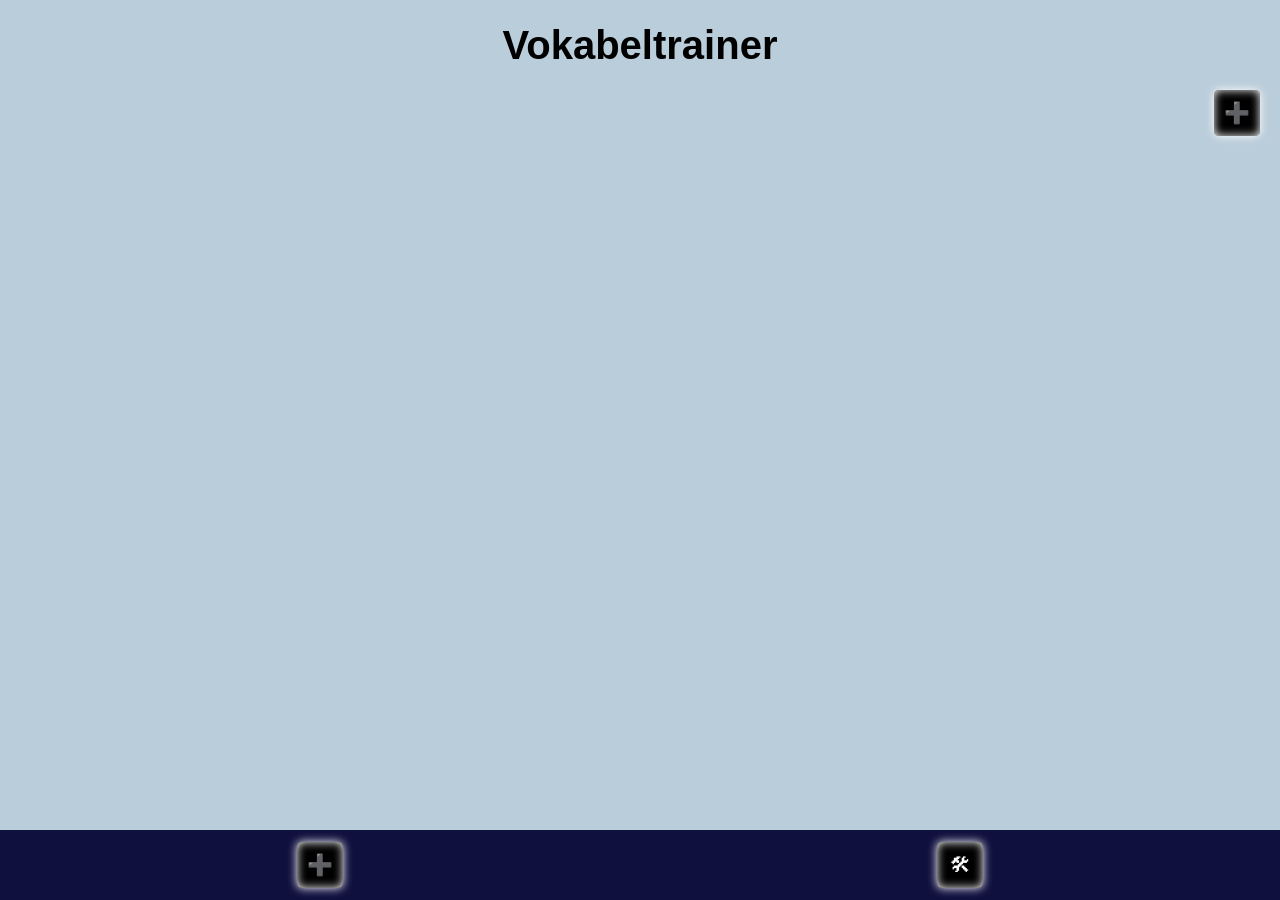
==== index.html @ bf67499d "added language menu" ====
<!DOCTYPE html>
<html lang="de">

<head>
    <meta charset="UTF-8">
    <meta http-equiv="X-UA-Compatible" content="IE=edge">
    <meta name="viewport" content="width=device-width, initial-scale=1.0">
    <link rel="stylesheet" href="public/css/main.css">
    <title>Vokabeltrainer</title>
</head>

<body id="homepage">
    <section class="homepage">
        <h1>Vokabeltrainer</h1>

        <div class="button-q btnfixed" id="addLanguagePack_1">➕</div>

        <div class="languageContainer" id="langContainer"></div>
    </section>


    <section class="footerNav">
        <div class="button-q" id="addLanguagePack_2">➕</div>
        <div class="button-q">🛠</div>
        <!-- <div class="button-q"></div>
        <div class="button-q"></div> -->

    </section>


    <script src="public/javascript/main.js"></script>
</body>

</html>
---- public/css/main.css ----
/*!**************************************************************************************************************!*\
  !*** css ./node_modules/css-loader/dist/cjs.js!./node_modules/sass-loader/dist/cjs.js!./src/scss/style.scss ***!
  \**************************************************************************************************************/
.grid {
  display: grid;
  grid-template-columns: repeat 12, 1fr;
  gap: 30px;
  max-width: 1400px;
}

.center {
  margin: 0 auto;
  max-width: 1400px;
}

body {
  margin: 0;
  padding: 0;
  font-family: sans-serif;
  line-height: 1.5em;
  scroll-behavior: smooth;
  background-color: rgba(0, 0, 0, 0.874);
  color: white;
}

.button-q {
  width: 30px;
  height: 30px;
  display: flex;
  justify-content: center;
  align-items: center;
  padding: 8px;
  background-color: black;
  border-radius: 5px;
  box-shadow: 0 0 10px white, inset 0 0 10px white;
  font-size: 1.3em;
  color: white;
}
.button-q.btnfixed {
  position: fixed;
  right: 20px;
  top: 90px;
}

.wrapper {
  display: flex;
  justify-content: center;
  flex-direction: column;
  align-items: center;
  margin-top: 120px;
}

.actionbutton {
  width: 180px;
  height: 50px;
  background-color: black;
  text-align: center;
  margin-bottom: 20px;
  display: flex;
  align-items: center;
  justify-content: center;
  border-radius: 8px;
  box-shadow: 0 0 5px black;
  font-size: 1.4em;
  padding: 8px;
}

.goHomeButton {
  position: fixed;
  top: 5px;
  left: 5px;
  background-color: rgba(0, 0, 255, 0.627);
  color: white;
  width: 70px;
  height: 30px;
  z-index: 1000;
  display: flex;
  justify-content: center;
  align-items: center;
  font-size: 0.8em;
  border-radius: 8px;
  font-weight: bold;
  letter-spacing: 2px;
  text-decoration: none;
}

.homepage {
  background-color: rgb(186, 205, 218);
  position: fixed;
  top: 0;
  left: 0;
  right: 0;
  bottom: 0;
  z-index: 10;
}
.homepage h1 {
  font-size: 2.5em;
  text-align: center;
  color: black;
}
.homepage .languageContainer {
  display: flex;
  flex-direction: column;
  align-items: center;
}
.homepage .languageContainer .languageBtn {
  text-decoration: none;
  color: black;
  font-size: 1.5em;
  height: 40px;
  margin-top: 60px;
  font-weight: bold;
  background-color: rgb(185, 184, 184);
  width: 260px;
  text-align: center;
  display: flex;
  justify-content: center;
  align-items: center;
  border-radius: 10px;
  cursor: pointer;
  box-shadow: 0 0 20px black;
  transition: all 0.4s ease;
}
.homepage .languageContainer .languageBtn:hover {
  box-shadow: 0 0 5px black;
}

.footerNav {
  position: fixed;
  bottom: 0;
  left: 0;
  right: 0;
  height: 70px;
  background-color: rgb(16, 16, 63);
  z-index: 11;
  display: flex;
  justify-content: space-around;
  align-items: center;
}
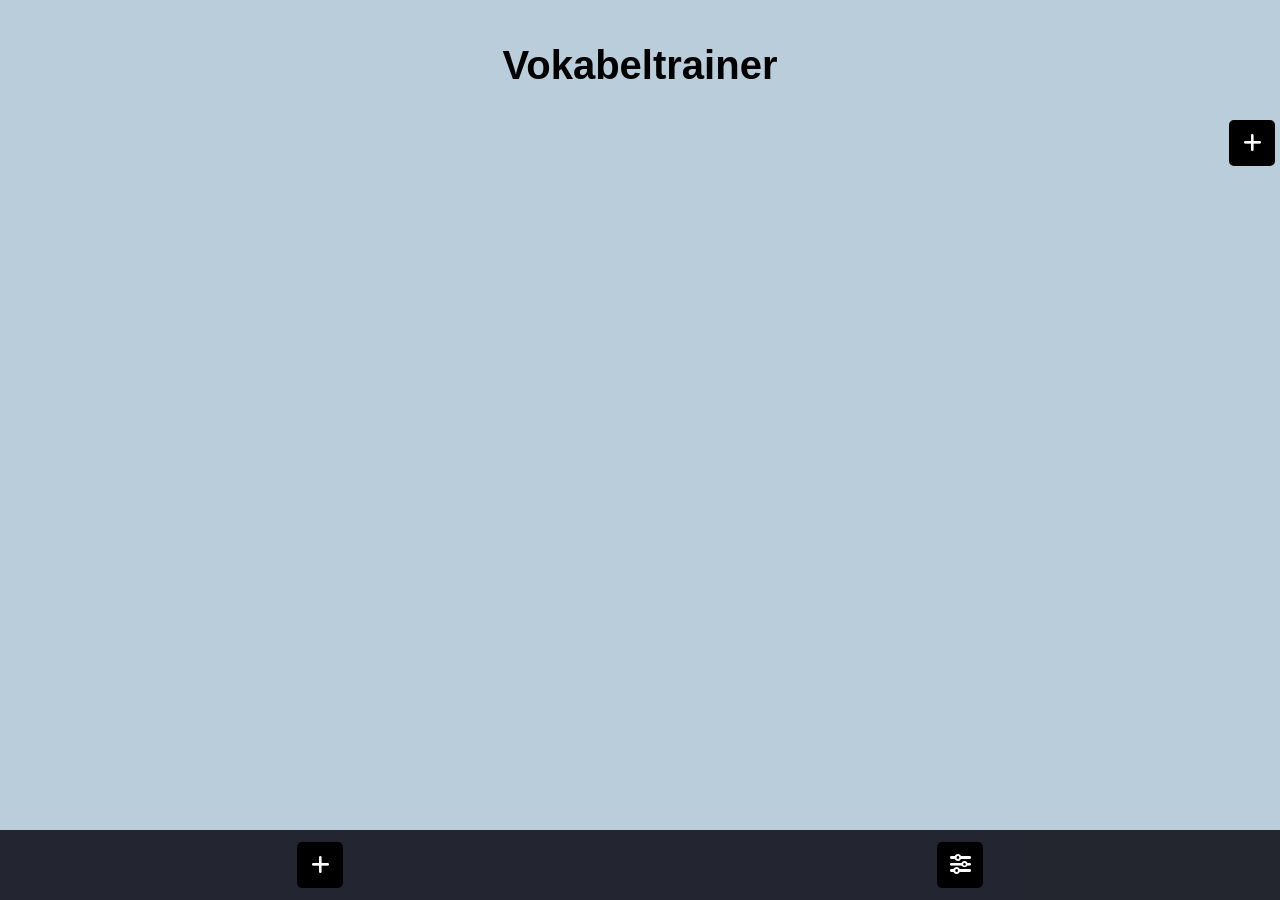
==== commit 46b4004b: "Added function to see all saved words" ====
--- a/index.html
+++ b/index.html
@@ -6,6 +6,9 @@
     <meta http-equiv="X-UA-Compatible" content="IE=edge">
     <meta name="viewport" content="width=device-width, initial-scale=1.0">
     <link rel="stylesheet" href="public/css/main.css">
+    <link rel="stylesheet" href="https://cdnjs.cloudflare.com/ajax/libs/font-awesome/6.0.0-beta3/css/all.min.css"
+    integrity="sha512-Fo3rlrZj/k7ujTnHg4CGR2D7kSs0v4LLanw2qksYuRlEzO+tcaEPQogQ0KaoGN26/zrn20ImR1DfuLWnOo7aBA=="
+    crossorigin="anonymous" referrerpolicy="no-referrer" />
     <title>Vokabeltrainer</title>
 </head>
 
@@ -13,15 +16,15 @@
     <section class="homepage">
         <h1>Vokabeltrainer</h1>
 
-        <div class="button-q btnfixed" id="addLanguagePack_1">➕</div>
+        <div class="button-q btnfixed" id="addLanguagePack_1"><i class="fa-solid fa-plus"></i></div>
 
         <div class="languageContainer" id="langContainer"></div>
     </section>
 
 
     <section class="footerNav">
-        <div class="button-q" id="addLanguagePack_2">➕</div>
-        <div class="button-q">🛠</div>
+        <div class="button-q" id="addLanguagePack_2"><i class="fa-solid fa-plus"></i></div>
+        <div class="button-q"><i class="fa-solid fa-sliders"></i></div>
         <!-- <div class="button-q"></div>
         <div class="button-q"></div> -->
 
--- a/public/css/main.css
+++ b/public/css/main.css
@@ -32,14 +32,14 @@
   padding: 8px;
   background-color: black;
   border-radius: 5px;
-  box-shadow: 0 0 10px white, inset 0 0 10px white;
   font-size: 1.3em;
   color: white;
+  cursor: pointer;
 }
 .button-q.btnfixed {
   position: fixed;
-  right: 20px;
-  top: 90px;
+  right: 5px;
+  top: 120px;
 }
 
 .wrapper {
@@ -63,6 +63,7 @@
   box-shadow: 0 0 5px black;
   font-size: 1.4em;
   padding: 8px;
+  cursor: pointer;
 }
 
 .goHomeButton {
@@ -82,6 +83,27 @@
   font-weight: bold;
   letter-spacing: 2px;
   text-decoration: none;
+  cursor: pointer;
+}
+
+.goHomeButton2 {
+  position: fixed;
+  top: 5px;
+  right: 5px;
+  background-color: rgba(0, 0, 255, 0.627);
+  color: white;
+  width: 70px;
+  height: 30px;
+  z-index: 1000;
+  display: flex;
+  justify-content: center;
+  align-items: center;
+  font-size: 0.8em;
+  border-radius: 8px;
+  font-weight: bold;
+  letter-spacing: 2px;
+  text-decoration: none;
+  cursor: pointer;
 }
 
 .homepage {
@@ -93,22 +115,18 @@
   bottom: 0;
   z-index: 10;
 }
-.homepage h1 {
-  font-size: 2.5em;
-  text-align: center;
-  color: black;
-}
 .homepage .languageContainer {
   display: flex;
   flex-direction: column;
   align-items: center;
+  margin-top: 150px;
 }
 .homepage .languageContainer .languageBtn {
   text-decoration: none;
   color: black;
   font-size: 1.5em;
   height: 40px;
-  margin-top: 60px;
+  margin-top: 40px;
   font-weight: bold;
   background-color: rgb(185, 184, 184);
   width: 260px;
@@ -123,6 +141,105 @@
 }
 .homepage .languageContainer .languageBtn:hover {
   box-shadow: 0 0 5px black;
+}
+
+.NewWords {
+  background-color: rgb(186, 205, 218);
+  position: fixed;
+  top: 0;
+  left: 0;
+  right: 0;
+  bottom: 0;
+  z-index: 10;
+  display: flex;
+  justify-content: center;
+  align-items: center;
+}
+
+h1 {
+  font-size: 2.5em;
+  text-align: center;
+  color: black;
+  z-index: 1000;
+  position: fixed;
+  top: 20px;
+  left: 50%;
+  transform: translate(-50%, 0);
+  text-align: center;
+}
+
+.contentArea {
+  display: flex;
+  flex-direction: column;
+  align-items: center;
+  margin-top: -50px;
+  width: 100%;
+}
+.contentArea form {
+  width: 100%;
+}
+.contentArea form label {
+  color: black;
+  margin: 0 auto;
+  font-weight: bold;
+}
+.contentArea form input {
+  width: 60%;
+  height: 30px;
+  border-radius: 8px;
+  font-size: 1.2em;
+  margin: 0 auto;
+  text-align: center;
+}
+
+.savebutton {
+  padding: 10px;
+  background-color: green;
+  color: lightgreen;
+  font-weight: bold;
+  letter-spacing: 1.5px;
+  box-shadow: 0 0 10px gray;
+  border-radius: 10px;
+}
+
+.inputWrapper {
+  display: flex;
+  flex-direction: column;
+  margin-bottom: 25px;
+}
+
+.wordsWrapper {
+  display: flex;
+  flex-direction: column;
+  margin: 90px auto 0 auto;
+  align-items: center;
+  width: 100%;
+  height: 70vh;
+  overflow-y: scroll;
+}
+.wordsWrapper h2 {
+  color: black;
+}
+.wordsWrapper .row {
+  display: flex;
+  width: 100%;
+  background-color: black;
+  justify-content: space-around;
+  border: 1px solid teal;
+  margin-bottom: 5px;
+}
+.wordsWrapper .cell {
+  width: 50%;
+  text-align: center;
+  font-size: 0.8em;
+  height: auto;
+  display: flex;
+  justify-content: center;
+  align-items: center;
+  min-height: 30px;
+}
+.wordsWrapper .cellr {
+  border-left: 1px solid white;
 }
 
 .footerNav {
@@ -131,7 +248,7 @@
   left: 0;
   right: 0;
   height: 70px;
-  background-color: rgb(16, 16, 63);
+  background-color: rgba(3, 3, 12, 0.822);
   z-index: 11;
   display: flex;
   justify-content: space-around;
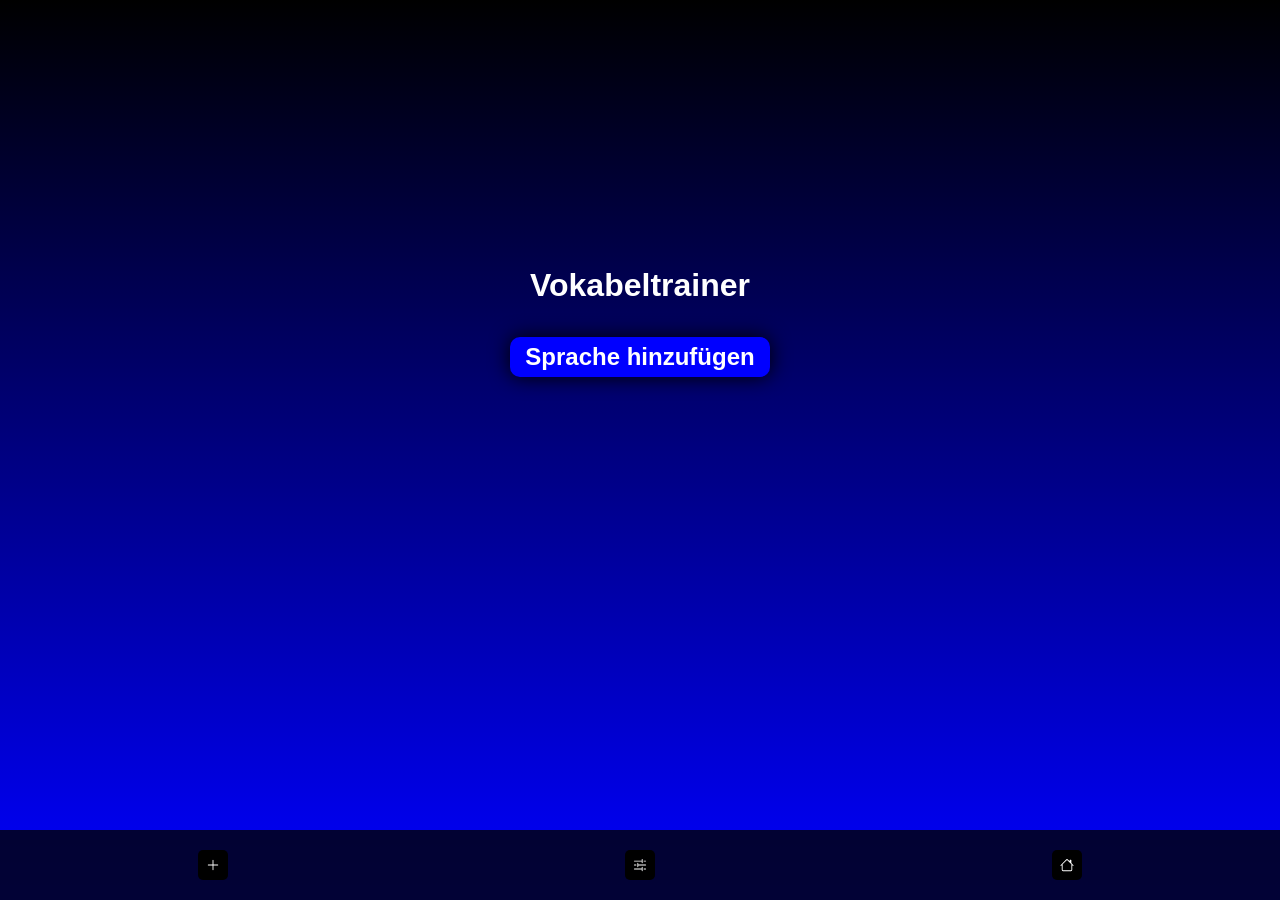
==== commit 643b435a: "changing everything" ====
--- a/index.html
+++ b/index.html
@@ -6,32 +6,103 @@
     <meta http-equiv="X-UA-Compatible" content="IE=edge">
     <meta name="viewport" content="width=device-width, initial-scale=1.0">
     <link rel="stylesheet" href="public/css/main.css">
-    <link rel="stylesheet" href="https://cdnjs.cloudflare.com/ajax/libs/font-awesome/6.0.0-beta3/css/all.min.css"
-    integrity="sha512-Fo3rlrZj/k7ujTnHg4CGR2D7kSs0v4LLanw2qksYuRlEzO+tcaEPQogQ0KaoGN26/zrn20ImR1DfuLWnOo7aBA=="
-    crossorigin="anonymous" referrerpolicy="no-referrer" />
     <title>Vokabeltrainer</title>
 </head>
 
-<body id="homepage">
-    <section class="homepage">
+<body>
+    <!-- /////////////////////////////////////////////// -->
+    <!--* Startseiten Elemente -->
+    <!-- /////////////////////////////////////////////// -->
+    <div class="homepage">
         <h1>Vokabeltrainer</h1>
+        <div class="languageBtn button-add" id="btn_add_new_lang">Sprache hinzufügen</div>
+        <div class="languageContainer" id="langContainer"></div>
+    </div>
 
-        <div class="button-q btnfixed" id="addLanguagePack_1"><i class="fa-solid fa-plus"></i></div>
 
-        <div class="languageContainer" id="langContainer"></div>
+    <!-- /////////////////////////////////////////////// -->
+    <!--* Language Menu -->
+    <!-- /////////////////////////////////////////////// -->
+    <div class="modal modal-language-menu" id="modal_language_menu" style="display: none;">
+        <a class="goHomeButton" href="index.html">Menü</a>
+        <h1 id="lngLabel"></h1>
+
+        <div class="button-q btnfixed" id="addVocable_1"><svg xmlns="http://www.w3.org/2000/svg" width="64" height="64"
+                fill="currentColor" class="bi bi-plus-lg" viewBox="0 0 16 16">
+                <path fill-rule="evenodd"
+                    d="M8 2a.5.5 0 0 1 .5.5v5h5a.5.5 0 0 1 0 1h-5v5a.5.5 0 0 1-1 0v-5h-5a.5.5 0 0 1 0-1h5v-5A.5.5 0 0 1 8 2" />
+            </svg></div>
+        <div class="wrapper">
+            <!-- <div class="actionbutton">Karteikarten</div> -->
+            <a class="actionbutton" href="cards.html">Karteikarten</a>
+            <div class="actionbutton">Drag n Drop Test</div>
+            <div class="actionbutton">Schreibtest</div>
+            <div class="actionbutton" id="showMyVocables">Vokabeln verwalten</div>
+        </div>
+    </div>
+
+    <!--* Neue Wörter eingeben -->
+    <div class="modal modal-new-words" id="modal_new_words" style="display: none;">
+        <div class="contentArea">
+            <div class="close-Modal">Fertig</div>
+            <h2>Neue Vokabel hinzufügen</h2>
+            <form>
+                <div class="inputWrapper">
+                    <label for="inp_word_own">Sprachcode für Übersetzung</label>
+                    <input type="text" name="" id="inp_lang_short_code" placeholder="z.B. es oder en">
+                </div>
+                <div class="inputWrapper">
+                    <label for="inp_word_own">Deutsches Wort</label>
+                    <input type="text" name="" id="inp_word_own">
+                    <div class="btn-translate" id="btn_translate">Übersetzen</div>
+                </div>
+                <div class="inputWrapper">
+                    <label for="inp_word_foreign">Übersetzung</label>
+                    <input type="text" name="" id="inp_word_foreign">
+                </div>
+
+            </form>
+            <div id="btn_Save_new_Vocable" class="savebutton">Speichern</div>
+        </div>
+    </div>
+
+
+    <div class="modal modal-words" id="modal_words" style="display: none;">
+        <div class="close-Modal" >Fertig</div>
+        <div class="wordsWrapper" id="wordsWrapper">
+            <h2>Meine Vokabeln</h2>
+        </div>
+    </div>
+
+
+
+
+
+
+
+
+
+    <!-- * Footer Nav -->
+    <section class="footerNav">
+        <div class="button-q" id="addVocable_2"><svg xmlns="http://www.w3.org/2000/svg" width="24" height="24"
+                fill="currentColor" class="bi bi-plus-lg" viewBox="0 0 16 16">
+                <path fill-rule="evenodd"
+                    d="M8 2a.5.5 0 0 1 .5.5v5h5a.5.5 0 0 1 0 1h-5v5a.5.5 0 0 1-1 0v-5h-5a.5.5 0 0 1 0-1h5v-5A.5.5 0 0 1 8 2" />
+            </svg></div>
+        <a class="button-q" href="#"><svg xmlns="http://www.w3.org/2000/svg" width="24" height="24" fill="currentColor"
+                class="bi bi-sliders2" viewBox="0 0 16 16">
+                <path fill-rule="evenodd"
+                    d="M10.5 1a.5.5 0 0 1 .5.5v4a.5.5 0 0 1-1 0V4H1.5a.5.5 0 0 1 0-1H10V1.5a.5.5 0 0 1 .5-.5M12 3.5a.5.5 0 0 1 .5-.5h2a.5.5 0 0 1 0 1h-2a.5.5 0 0 1-.5-.5m-6.5 2A.5.5 0 0 1 6 6v1.5h8.5a.5.5 0 0 1 0 1H6V10a.5.5 0 0 1-1 0V6a.5.5 0 0 1 .5-.5M1 8a.5.5 0 0 1 .5-.5h2a.5.5 0 0 1 0 1h-2A.5.5 0 0 1 1 8m9.5 2a.5.5 0 0 1 .5.5v4a.5.5 0 0 1-1 0V13H1.5a.5.5 0 0 1 0-1H10v-1.5a.5.5 0 0 1 .5-.5m1.5 2.5a.5.5 0 0 1 .5-.5h2a.5.5 0 0 1 0 1h-2a.5.5 0 0 1-.5-.5" />
+            </svg></a>
+        <a class="button-q" href="index.html"><svg xmlns="http://www.w3.org/2000/svg" width="24" height="24"
+                fill="currentColor" class="bi bi-house" viewBox="0 0 16 16">
+                <path
+                    d="M8.707 1.5a1 1 0 0 0-1.414 0L.646 8.146a.5.5 0 0 0 .708.708L2 8.207V13.5A1.5 1.5 0 0 0 3.5 15h9a1.5 1.5 0 0 0 1.5-1.5V8.207l.646.647a.5.5 0 0 0 .708-.708L13 5.793V2.5a.5.5 0 0 0-.5-.5h-1a.5.5 0 0 0-.5.5v1.293zM13 7.207V13.5a.5.5 0 0 1-.5.5h-9a.5.5 0 0 1-.5-.5V7.207l5-5z" />
+            </svg></a>
     </section>
 
 
-    <section class="footerNav">
-        <div class="button-q" id="addLanguagePack_2"><i class="fa-solid fa-plus"></i></div>
-        <div class="button-q"><i class="fa-solid fa-sliders"></i></div>
-        <!-- <div class="button-q"></div>
-        <div class="button-q"></div> -->
-
-    </section>
-
-
-    <script src="public/javascript/main.js"></script>
+    <script type="module" src="public/javascript/main.js"></script>
 </body>
 
-</html>
+</html>
--- a/public/css/main.css
+++ b/public/css/main.css
@@ -1,6 +1,13 @@
 /*!**************************************************************************************************************!*\
   !*** css ./node_modules/css-loader/dist/cjs.js!./node_modules/sass-loader/dist/cjs.js!./src/scss/style.scss ***!
   \**************************************************************************************************************/
+* {
+  padding: 0;
+  margin: 0;
+  box-sizing: border-box;
+  overflow-x: clip;
+}
+
 .grid {
   display: grid;
   grid-template-columns: repeat 12, 1fr;
@@ -14,12 +21,17 @@
 }
 
 body {
-  margin: 0;
-  padding: 0;
   font-family: sans-serif;
   line-height: 1.5em;
   scroll-behavior: smooth;
-  background-color: rgba(0, 0, 0, 0.874);
+  background: linear-gradient(to top, blue, black);
+  background-repeat: no-repeat;
+  background-size: cover;
+  color: white;
+}
+
+a {
+  text-decoration: none;
   color: white;
 }
 
@@ -106,7 +118,75 @@
   cursor: pointer;
 }
 
+.btn-translate {
+  background-color: blue;
+  width: 100px;
+  align-self: center;
+  margin-top: 10px;
+  display: flex;
+  justify-content: center;
+  align-items: center;
+  text-align: center;
+  padding: 5px;
+  border-radius: 8px;
+}
+
+.languageBtn {
+  text-decoration: none;
+  color: black;
+  font-size: 1.5em;
+  height: 40px;
+  margin-top: 40px;
+  font-weight: bold;
+  background-color: rgb(185, 184, 184);
+  width: 260px;
+  text-align: center;
+  display: flex;
+  justify-content: center;
+  align-items: center;
+  border-radius: 10px;
+  cursor: pointer;
+  box-shadow: 0 0 20px black;
+  transition: all 0.4s ease;
+}
+.languageBtn:hover {
+  box-shadow: 0 0 5px black;
+}
+
+.button-add {
+  background-color: blue;
+  color: white;
+}
+
 .homepage {
+  z-index: 1;
+  overflow-y: scroll;
+  padding-bottom: 100px;
+  display: flex;
+  justify-content: center;
+  align-items: center;
+  flex-direction: column;
+  height: 100vh;
+}
+.homepage .languageContainer {
+  display: flex;
+  flex-direction: column;
+  align-items: center;
+  margin-top: 150px;
+}
+
+.modal-language-menu {
+  z-index: 102 !important;
+  position: fixed;
+  top: 0;
+  left: 0;
+  right: 0;
+  bottom: 0;
+  width: 100%;
+  height: 100%;
+  background-color: green;
+}
+.modal-language-menu .NewWords {
   background-color: rgb(186, 205, 218);
   position: fixed;
   top: 0;
@@ -114,49 +194,11 @@
   right: 0;
   bottom: 0;
   z-index: 10;
-}
-.homepage .languageContainer {
-  display: flex;
-  flex-direction: column;
-  align-items: center;
-  margin-top: 150px;
-}
-.homepage .languageContainer .languageBtn {
-  text-decoration: none;
-  color: black;
-  font-size: 1.5em;
-  height: 40px;
-  margin-top: 40px;
-  font-weight: bold;
-  background-color: rgb(185, 184, 184);
-  width: 260px;
-  text-align: center;
-  display: flex;
-  justify-content: center;
-  align-items: center;
-  border-radius: 10px;
-  cursor: pointer;
-  box-shadow: 0 0 20px black;
-  transition: all 0.4s ease;
-}
-.homepage .languageContainer .languageBtn:hover {
-  box-shadow: 0 0 5px black;
-}
-
-.NewWords {
-  background-color: rgb(186, 205, 218);
-  position: fixed;
-  top: 0;
-  left: 0;
-  right: 0;
-  bottom: 0;
-  z-index: 10;
-  display: flex;
-  justify-content: center;
-  align-items: center;
-}
-
-h1 {
+  display: flex;
+  justify-content: center;
+  align-items: center;
+}
+.modal-language-menu h1 {
   font-size: 2.5em;
   text-align: center;
   color: black;
@@ -167,23 +209,22 @@
   transform: translate(-50%, 0);
   text-align: center;
 }
-
-.contentArea {
+.modal-language-menu .contentArea {
   display: flex;
   flex-direction: column;
   align-items: center;
   margin-top: -50px;
   width: 100%;
 }
-.contentArea form {
-  width: 100%;
-}
-.contentArea form label {
+.modal-language-menu .contentArea form {
+  width: 100%;
+}
+.modal-language-menu .contentArea form label {
   color: black;
   margin: 0 auto;
   font-weight: bold;
 }
-.contentArea form input {
+.modal-language-menu .contentArea form input {
   width: 60%;
   height: 30px;
   border-radius: 8px;
@@ -191,8 +232,7 @@
   margin: 0 auto;
   text-align: center;
 }
-
-.savebutton {
+.modal-language-menu .savebutton {
   padding: 10px;
   background-color: green;
   color: lightgreen;
@@ -200,15 +240,14 @@
   letter-spacing: 1.5px;
   box-shadow: 0 0 10px gray;
   border-radius: 10px;
-}
-
-.inputWrapper {
+  cursor: pointer;
+}
+.modal-language-menu .inputWrapper {
   display: flex;
   flex-direction: column;
   margin-bottom: 25px;
 }
-
-.wordsWrapper {
+.modal-language-menu .wordsWrapper {
   display: flex;
   flex-direction: column;
   margin: 90px auto 0 auto;
@@ -217,28 +256,30 @@
   height: 70vh;
   overflow-y: scroll;
 }
-.wordsWrapper h2 {
+.modal-language-menu .wordsWrapper h2 {
   color: black;
 }
-.wordsWrapper .row {
+.modal-language-menu .wordsWrapper .row {
   display: flex;
   width: 100%;
   background-color: black;
   justify-content: space-around;
   border: 1px solid teal;
-  margin-bottom: 5px;
-}
-.wordsWrapper .cell {
+  margin-bottom: 3px;
+}
+.modal-language-menu .wordsWrapper .cell {
   width: 50%;
+  min-height: 24px;
+  height: auto;
   text-align: center;
   font-size: 0.8em;
-  height: auto;
-  display: flex;
-  justify-content: center;
-  align-items: center;
-  min-height: 30px;
-}
-.wordsWrapper .cellr {
+  display: flex;
+  justify-content: center;
+  align-items: center;
+  line-break: anywhere;
+  padding: 5px 0;
+}
+.modal-language-menu .wordsWrapper .cellr {
   border-left: 1px solid white;
 }
 
@@ -249,8 +290,15 @@
   right: 0;
   height: 70px;
   background-color: rgba(3, 3, 12, 0.822);
-  z-index: 11;
+  z-index: 999;
   display: flex;
   justify-content: space-around;
   align-items: center;
 }
+
+.modal {
+  transform: translateY(200%);
+}
+.modal.active {
+  transform: translateY(0);
+}
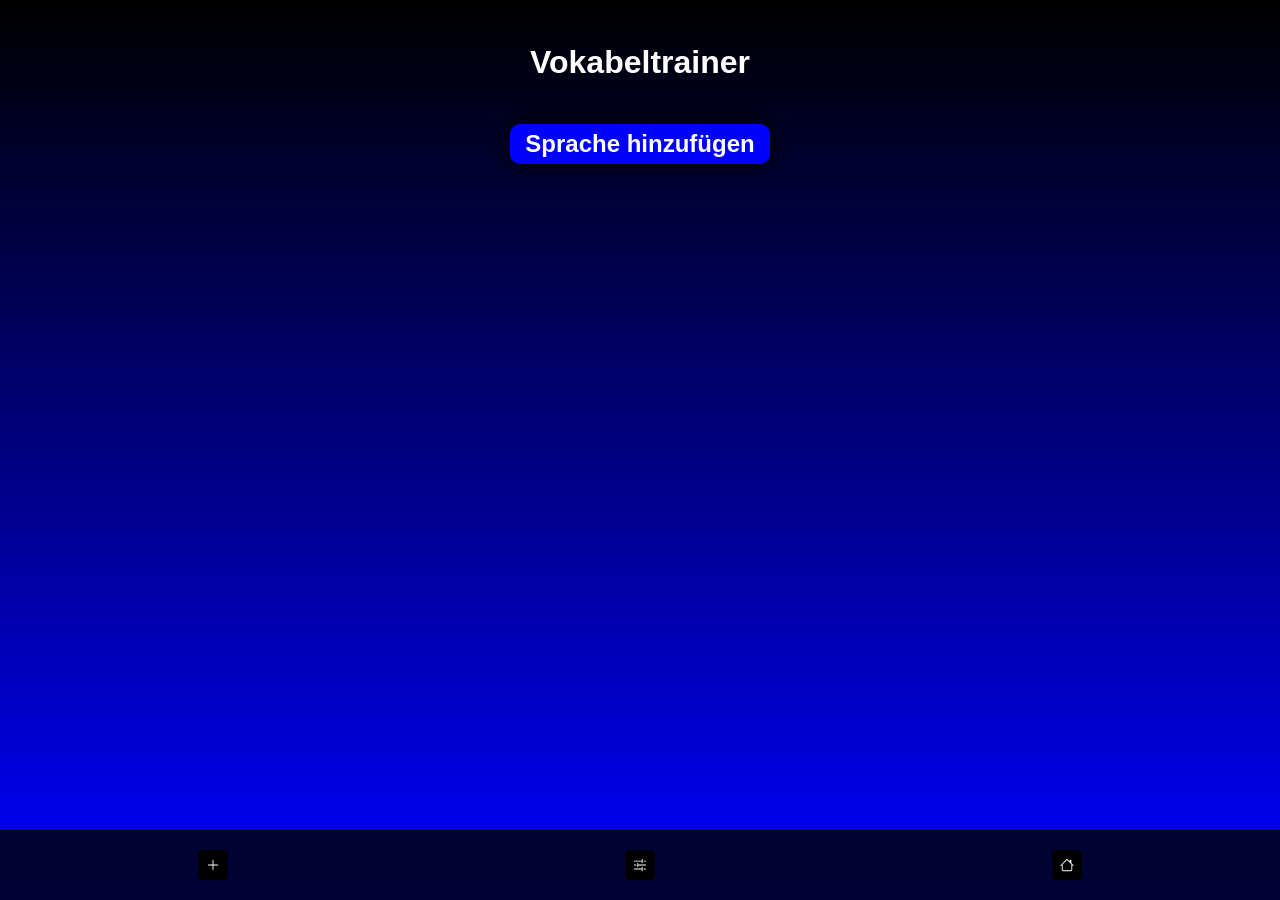
==== commit ffad6b96: "delete menu btn" ====
--- a/index.html
+++ b/index.html
@@ -23,18 +23,15 @@
     <!-- /////////////////////////////////////////////// -->
     <!--* Language Menu -->
     <!-- /////////////////////////////////////////////// -->
-    <div class="modal modal-language-menu" id="modal_language_menu" style="display: none;">
-        <a class="goHomeButton" href="index.html">Menü</a>
+    <div class="modal modal-language-menu" id="modal_language_menu">
         <h1 id="lngLabel"></h1>
-
         <div class="button-q btnfixed" id="addVocable_1"><svg xmlns="http://www.w3.org/2000/svg" width="64" height="64"
                 fill="currentColor" class="bi bi-plus-lg" viewBox="0 0 16 16">
                 <path fill-rule="evenodd"
                     d="M8 2a.5.5 0 0 1 .5.5v5h5a.5.5 0 0 1 0 1h-5v5a.5.5 0 0 1-1 0v-5h-5a.5.5 0 0 1 0-1h5v-5A.5.5 0 0 1 8 2" />
             </svg></div>
         <div class="wrapper">
-            <!-- <div class="actionbutton">Karteikarten</div> -->
-            <a class="actionbutton" href="cards.html">Karteikarten</a>
+            <div class="actionbutton">Karteikarten</div>
             <div class="actionbutton">Drag n Drop Test</div>
             <div class="actionbutton">Schreibtest</div>
             <div class="actionbutton" id="showMyVocables">Vokabeln verwalten</div>
--- a/public/css/main.css
+++ b/public/css/main.css
@@ -156,23 +156,22 @@
 .button-add {
   background-color: blue;
   color: white;
+  margin: 50px auto;
 }
 
 .homepage {
   z-index: 1;
   overflow-y: scroll;
-  padding-bottom: 100px;
-  display: flex;
-  justify-content: center;
-  align-items: center;
-  flex-direction: column;
+  padding: 50px 0 100px 0;
+  text-align: center;
+  width: 100%;
   height: 100vh;
 }
 .homepage .languageContainer {
   display: flex;
   flex-direction: column;
   align-items: center;
-  margin-top: 150px;
+  margin: 0 auto;
 }
 
 .modal-language-menu {
